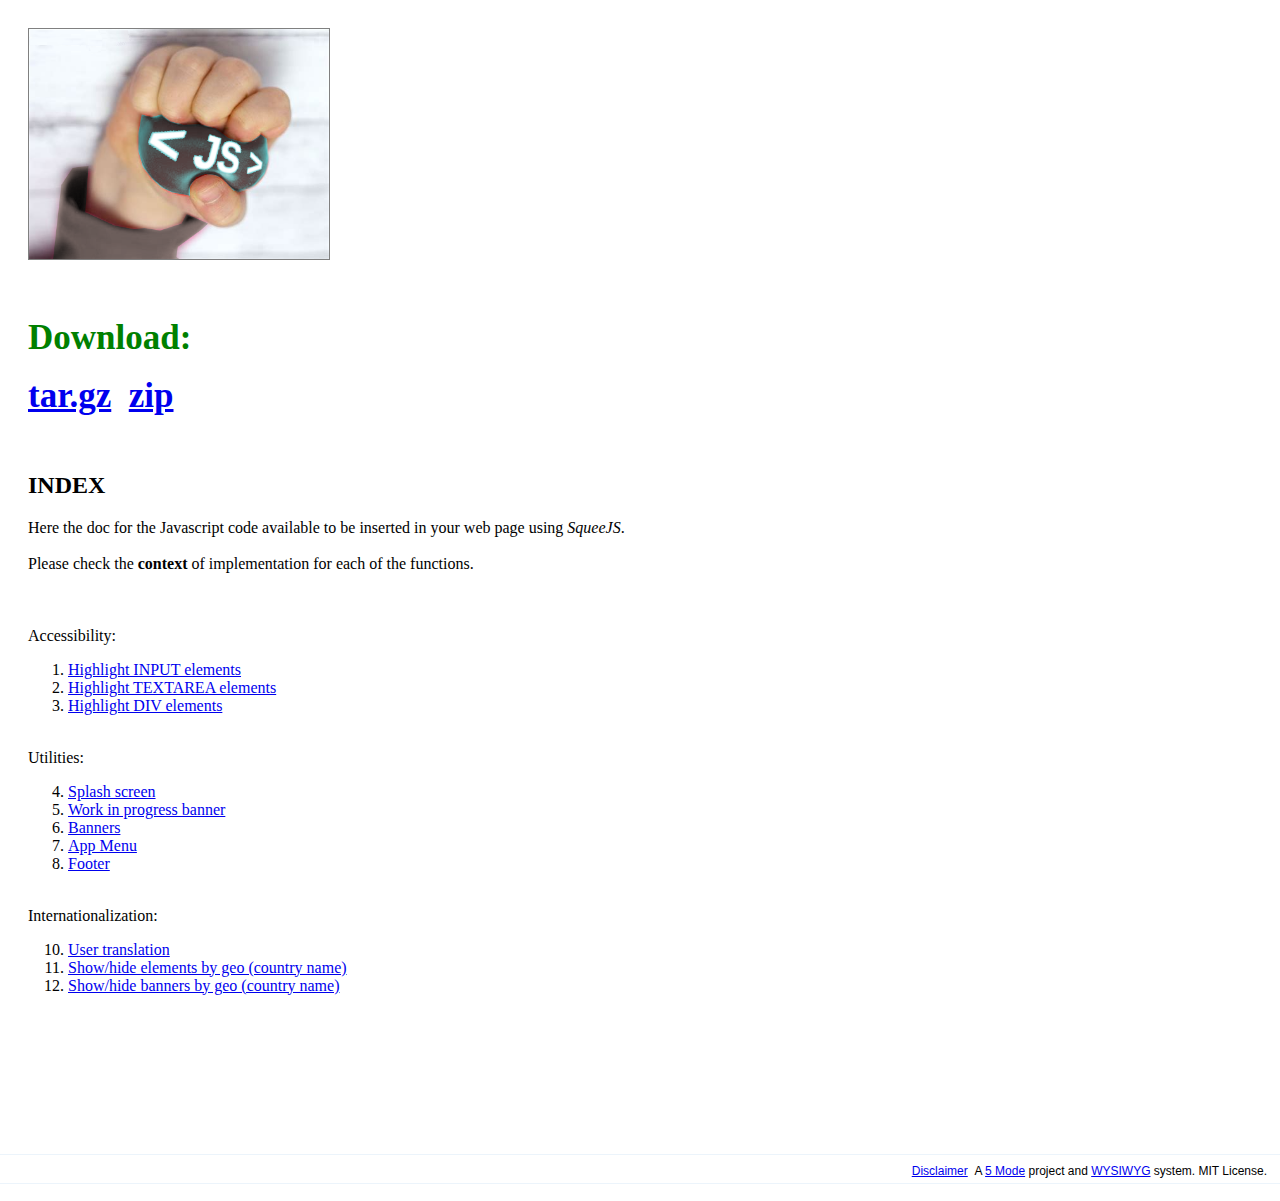
==== index.html @ 9feddbeb "Add files via upload" ====
<!DOCTYPE html>
<!--
* Copyright (c) 2021, 2024, 5 Mode and other contributors
* Released under the MIT license
*
* This file is part of SqueeJS.
*
* Permission is hereby granted, free of charge, to any person obtaining a copy of this software 
* and associated documentation files (the "Software"), to deal in the Software 
* without restriction, including without limitation the rights to use, copy, modify, merge, publish, 
* distribute, sublicense, and/or sell copies of the Software, and to permit persons to whom the 
* Software is furnished to do so, subject to the following conditions:
* 
* The above copyright notice and this permission notice shall be included in all copies or 
* substantial portions of the Software.
* 
* THE SOFTWARE IS PROVIDED "AS IS", WITHOUT WARRANTY OF ANY KIND, EXPRESS OR IMPLIED, 
* INCLUDING BUT NOT LIMITED TO THE WARRANTIES OF MERCHANTABILITY, FITNESS FOR A 
* PARTICULAR PURPOSE AND NONINFRINGEMENT. IN NO EVENT SHALL THE AUTHORS OR 
* COPYRIGHT HOLDERS BE LIABLE FOR ANY CLAIM, DAMAGES OR OTHER LIABILITY, WHETHER IN 
* AN ACTION OF CONTRACT, TORT OR OTHERWISE, ARISING FROM, OUT OF OR IN CONNECTION 
* WITH THE SOFTWARE OR THE USE OR OTHER DEALINGS IN THE SOFTWARE.
*
* index.php
* 
* SqueeJS Index for Doc and examples.
*
* @author Daniele Bonini <my25mb@aol.com>
* @copyrights (c) 2016, 2024, 5 Mode    
* @license https://opensource.org/licenses/MIT 
* -->
<html>
    <head>
       
      <title>Index of SqueeJS: Welcome!</title>
       
      <meta charset="UTF-8">
      <meta name="viewport" content="width=device-width, initial-scale=1.0">
       
      <link rel="shortcut icon" href="favicon.ico" />
    
      <meta name="description" content="Welcome to Squeejs! Let everyone squeez its javascript code."/>
      <meta name="author" content="5 Mode"/> 
      <meta name="robots" content="index,follow"/>
      <meta name="keywords" content="Squeejs,javascript,framework,squeejs.com,MIT,license,5 Mode"/>
       
      <script src="/js/common.js" type="text/javascript"></script>
      <script src="/js/squeejs.js?r=3445566" type="text/javascript"></script>
       
      <link href="/css/style.css?v=1631827555" type="text/css" rel="stylesheet">
      
</head>
<body style="border:0px solid lightgray; padding:20px; margin-right:20px;">

<div id="content" style="max-width:2400px;">  
  
<img src="/res/logo.png" style="width:300px;background:#FFFFFF;border:1px solid gray;"><br>

<br><br><br>

<div style="color:green;font-size:35px;font-weight:900;">Download:</div>
<br>
<div style="color:darkcyan;font-size:35px;font-weight:900;">
<a href="/squeejs-1.0.8.tar.gz">tar.gz</a>&nbsp;&nbsp;<a href="/squeejs-1.0.8.zip">zip</a>
</div>

<br><br>

<h2>INDEX</h2>    

Here the doc for the Javascript code available to be inserted in your web page using <i>SqueeJS</i>.<br>
<br>
Please check the <b>context</b> of implementation for each of the functions.<br>

<br><br><br>

<span>Accessibility:</span>
<OL>
<li><a href="highlight.html">Highlight INPUT elements</a></li>  
<li><a href="highlight.html">Highlight TEXTAREA elements</a></li>  
<li><a href="highlight.html">Highlight DIV elements</a></li> 
</OL>
<br>
<span>Utilities:</span>  
<OL start="4">
<li><a href="splash.html">Splash screen</a></li>  
<li><a href="work_in_progress.html">Work in progress banner</a></li>  
<li><a href="banners.html">Banners</a></li>  
<li><a href="appmenu.html">App Menu</a></li>
<li><a href="footer.html">Footer</a></li>  
</OL>
<br>
<span>Internationalization:</span>  
<OL start="10">
<li><a href="user_translation.html">User translation</a></li>
<li><a href="content_by_geo.html">Show/hide elements by geo (country name)</a></li>  
<li><a href="content_by_geo.html">Show/hide banners by geo (country name)</a></li>  
</OL>

<div style="clear:both; margin:auto;"> 
<br><br><br><br><br><br><br><br><br>
</div>

<div class="footer" style="float:right">
<div id="footerCont">&nbsp;</div>
<div id="footer"><span style="background:#FFFFFF;color:black;opacity:1.0;margin-right:10px;">&nbsp;&nbsp;<a href="dd.html">Disclaimer</a>&nbsp;&nbsp;A <a href="http://5mode.com">5 Mode</a> project and <a href="http://demo.5mode.com">WYSIWYG</a> system. MIT License.</span></div>	
</div>	

</div>

<script>
  
function setFooterPos() {
  if (document.getElementById("footerCont")) {
    
    //if ($("#Password").val() === "") {  
    //    tollerance = 48;
    //  } else {
    //  tollerance = 15;
    //}
    tollerance = 12;  	  
    footerContHeight = 35;
    footerHeight = 32;
    document.getElementById("footerCont").style.top = parseInt( getDocHeight2() - footerContHeight - tollerance ) + "px";
    document.getElementById("footer").style.top = parseInt( getDocHeight2() - footerHeight - tollerance) + "px";
  }
}
setFooterPos();

window.addEventListener("load", function() {
    
  setTimeout("setFooterPos()", 1500);
  
}, true);
  
</script>  

<!-- Yandex.Metrika counter -->
<script type="text/javascript" >
   (function(m,e,t,r,i,k,a){m[i]=m[i]||function(){(m[i].a=m[i].a||[]).push(arguments)};
   m[i].l=1*new Date();k=e.createElement(t),a=e.getElementsByTagName(t)[0],k.async=1,k.src=r,a.parentNode.insertBefore(k,a)})
   (window, document, "script", "https://mc.yandex.ru/metrika/tag.js", "ym");

   ym(90317440, "init", {
        clickmap:true,
        trackLinks:true,
        accurateTrackBounce:true
   });
</script>
<noscript><div><img src="https://mc.yandex.ru/watch/90317440" style="position:absolute; left:-9999px;" alt="" /></div></noscript>
<!-- /Yandex.Metrika counter -->

</body>
</html>
---- css/style.css ----
/**
 * Copyright (c) 2016, 2024, 5 Mode
 * All rights reserved.
 * 
 * Redistribution and use in source and binary forms, with or without
 * modification, are permitted provided that the following conditions are met:
 *     * Redistributions of source code must retain the above copyright
 *       notice, this list of conditions and the following disclaimer.
 *     * Redistributions in binary form must reproduce the above copyright
 *       notice, this list of conditions and the following disclaimer in the
 *       documentation and/or other materials provided with the distribution.
 *     * Neither 5 Mode nor the names of its contributors 
 *       may be used to endorse or promote products derived from this software 
 *       without specific prior written permission.
 * 
 * THIS SOFTWARE IS PROVIDED BY THE COPYRIGHT HOLDERS AND CONTRIBUTORS "AS IS" AND
 * ANY EXPRESS OR IMPLIED WARRANTIES, INCLUDING, BUT NOT LIMITED TO, THE IMPLIED
 * WARRANTIES OF MERCHANTABILITY AND FITNESS FOR A PARTICULAR PURPOSE ARE
 * DISCLAIMED. IN NO EVENT SHALL THE COPYRIGHT HOLDERS OR CONTRIBUTORS BE LIABLE FOR ANY
 * DIRECT, INDIRECT, INCIDENTAL, SPECIAL, EXEMPLARY, OR CONSEQUENTIAL DAMAGES
 * (INCLUDING, BUT NOT LIMITED TO, PROCUREMENT OF SUBSTITUTE GOODS OR SERVICES;
 * LOSS OF USE, DATA, OR PROFITS; OR BUSINESS INTERRUPTION) HOWEVER CAUSED AND
 * ON ANY THEORY OF LIABILITY, WHETHER IN CONTRACT, STRICT LIABILITY, OR TORT
 * (INCLUDING NEGLIGENCE OR OTHERWISE) ARISING IN ANY WAY OUT OF THE USE OF THIS
 * SOFTWARE, EVEN IF ADVISED OF THE POSSIBILITY OF SUCH DAMAGE.
 *
 * fileName.php
 * 
 * Squeejs description of the file.
 *
 * @author Daniele Bonini <my25mb@aol.com>
 * @copyrights (c) 2016, 2024, 5 Mode    
 * @license https://opensource.org/licenses/BSD-3-Clause 
 */
/* 
    Created on : Sep 9, 2022, 11:09:30 PM
    Author     : pocahontas
*/

#footerCont {
  position: absolute; 
  top: -4000px; 
  left:-10px;
  width: 100%; 
  border: 1px solid #C2DBF2; 
  padding: 7px; 
  background: white; 
  opacity: 0.3;
  color:white; 
  font-family: Arial,Sans,Vardana;
  font-size: 12px; 
  text-align: center; 
  z-index: 99998;
}
#footer {
  position: absolute;
  float: right;
  top: -4000px; 
  left:-10px;
  width: 100%; 
  border: 0px solid #C2DBF2; 
  padding: 7px; 
  opacity: 1.0;
  color:black; 
  font-family: Arial,Sans,Vardana;
  font-size: 12px; 
  font-weight: 400;
  text-align: right; 
  z-index: 99999;
}
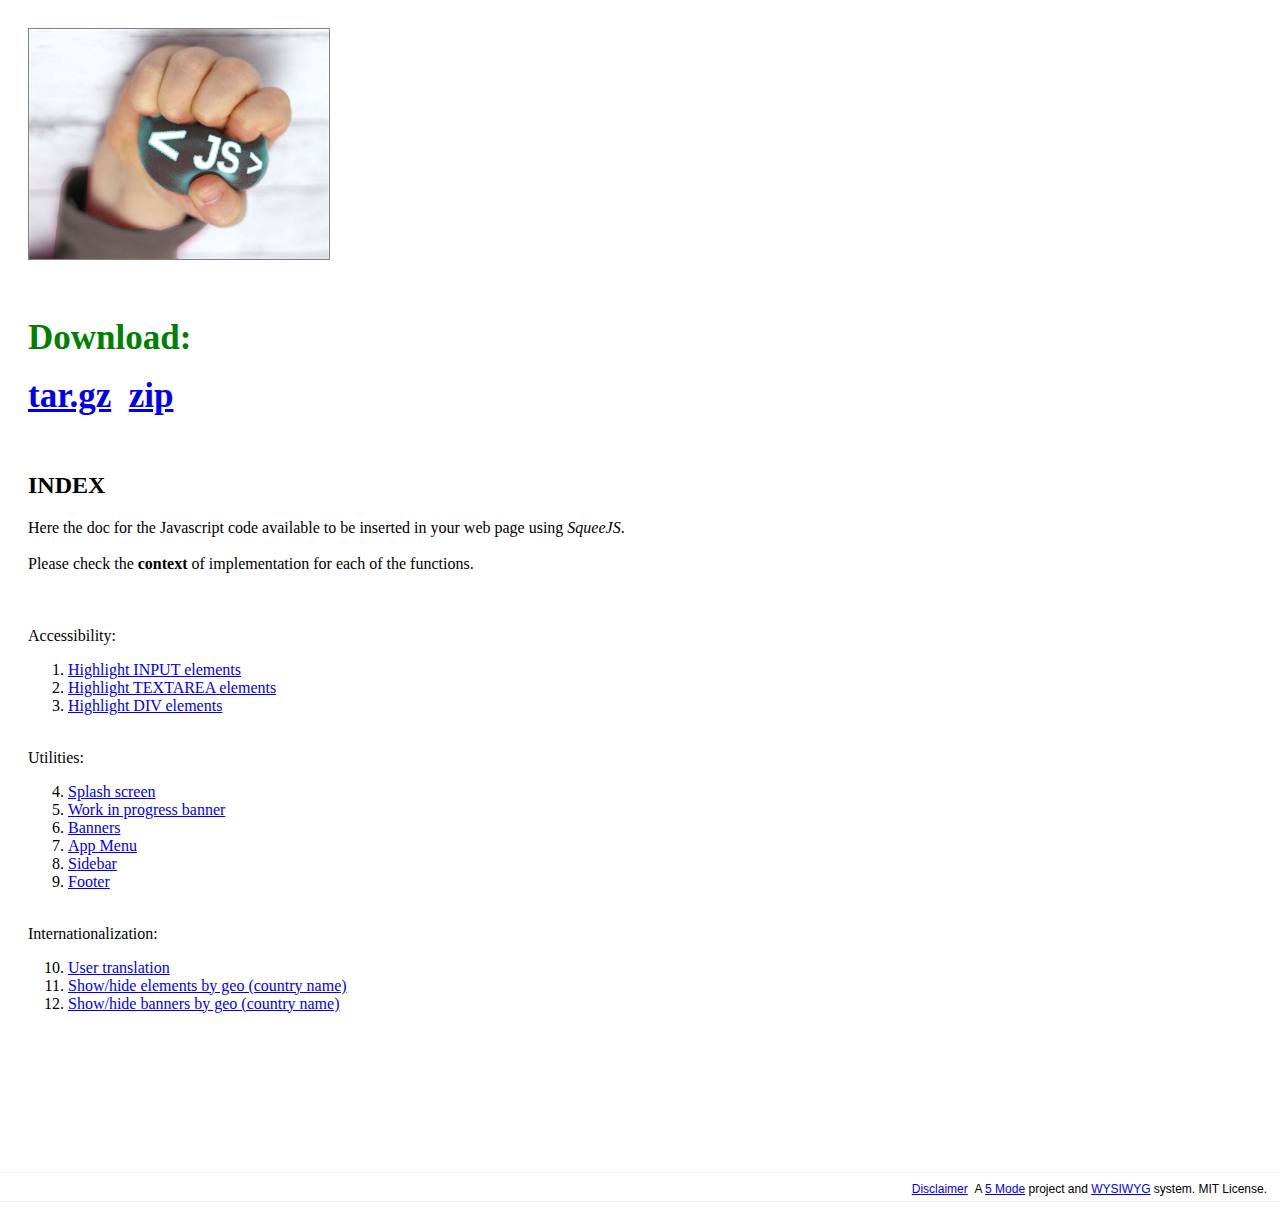
==== commit 1f153ab4: "Add files via upload" ====
--- a/index.html
+++ b/index.html
@@ -61,7 +61,7 @@
 <div style="color:green;font-size:35px;font-weight:900;">Download:</div>
 <br>
 <div style="color:darkcyan;font-size:35px;font-weight:900;">
-<a href="/squeejs-1.0.8.tar.gz">tar.gz</a>&nbsp;&nbsp;<a href="/squeejs-1.0.8.zip">zip</a>
+<a href="/squeejs-1.0.9.tar.gz">tar.gz</a>&nbsp;&nbsp;<a href="/squeejs-1.0.9.zip">zip</a>
 </div>
 
 <br><br>
@@ -87,6 +87,7 @@
 <li><a href="work_in_progress.html">Work in progress banner</a></li>  
 <li><a href="banners.html">Banners</a></li>  
 <li><a href="appmenu.html">App Menu</a></li>
+<li><a href="sidebar.html">Sidebar</a></li> 
 <li><a href="footer.html">Footer</a></li>  
 </OL>
 <br>
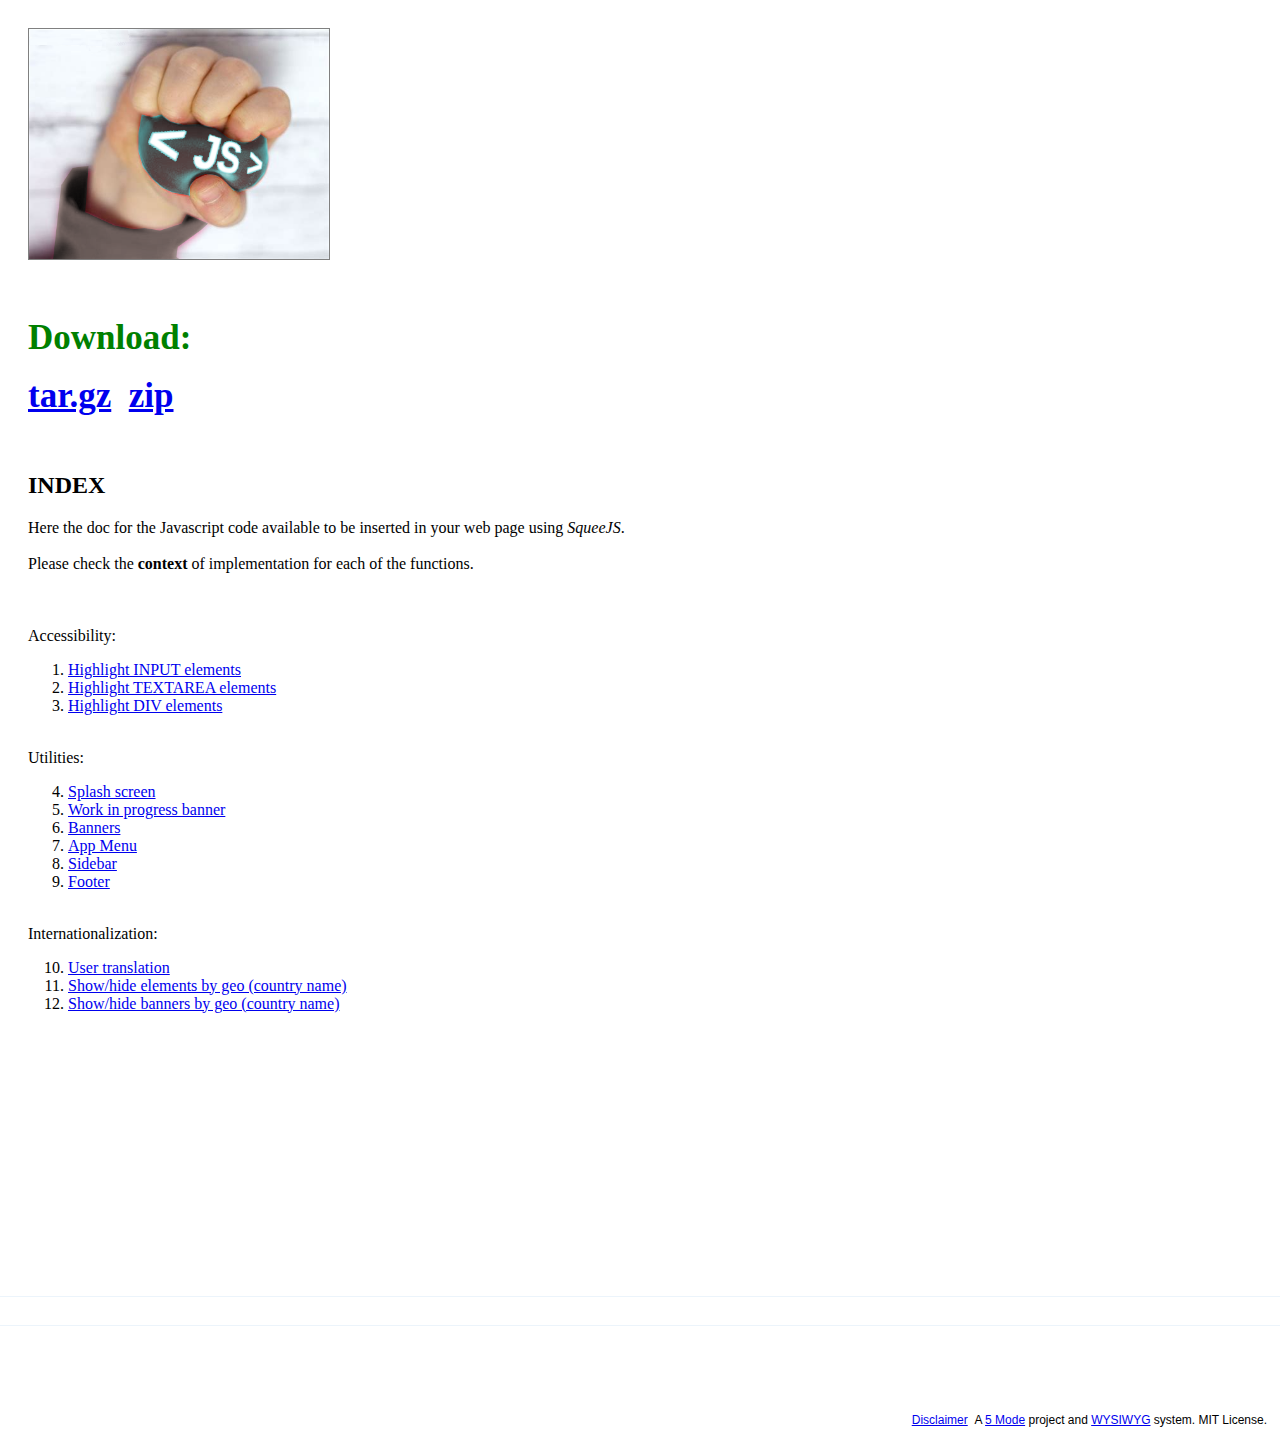
==== commit 797f5884: "Add files via upload" ====
--- a/index.html
+++ b/index.html
@@ -61,7 +61,7 @@
 <div style="color:green;font-size:35px;font-weight:900;">Download:</div>
 <br>
 <div style="color:darkcyan;font-size:35px;font-weight:900;">
-<a href="/squeejs-1.0.9.tar.gz">tar.gz</a>&nbsp;&nbsp;<a href="/squeejs-1.0.9.zip">zip</a>
+<a href="/squeejs-1.1.1.tar.gz">tar.gz</a>&nbsp;&nbsp;<a href="/squeejs-1.1.1.zip">zip</a>
 </div>
 
 <br><br>
@@ -113,13 +113,7 @@
   
 function setFooterPos() {
   if (document.getElementById("footerCont")) {
-    
-    //if ($("#Password").val() === "") {  
-    //    tollerance = 48;
-    //  } else {
-    //  tollerance = 15;
-    //}
-    tollerance = 12;  	  
+    tollerance = -112;  	  
     footerContHeight = 35;
     footerHeight = 32;
     document.getElementById("footerCont").style.top = parseInt( getDocHeight2() - footerContHeight - tollerance ) + "px";
@@ -128,12 +122,6 @@
 }
 setFooterPos();
 
-window.addEventListener("load", function() {
-    
-  setTimeout("setFooterPos()", 1500);
-  
-}, true);
-  
 </script>  
 
 <!-- Yandex.Metrika counter -->
